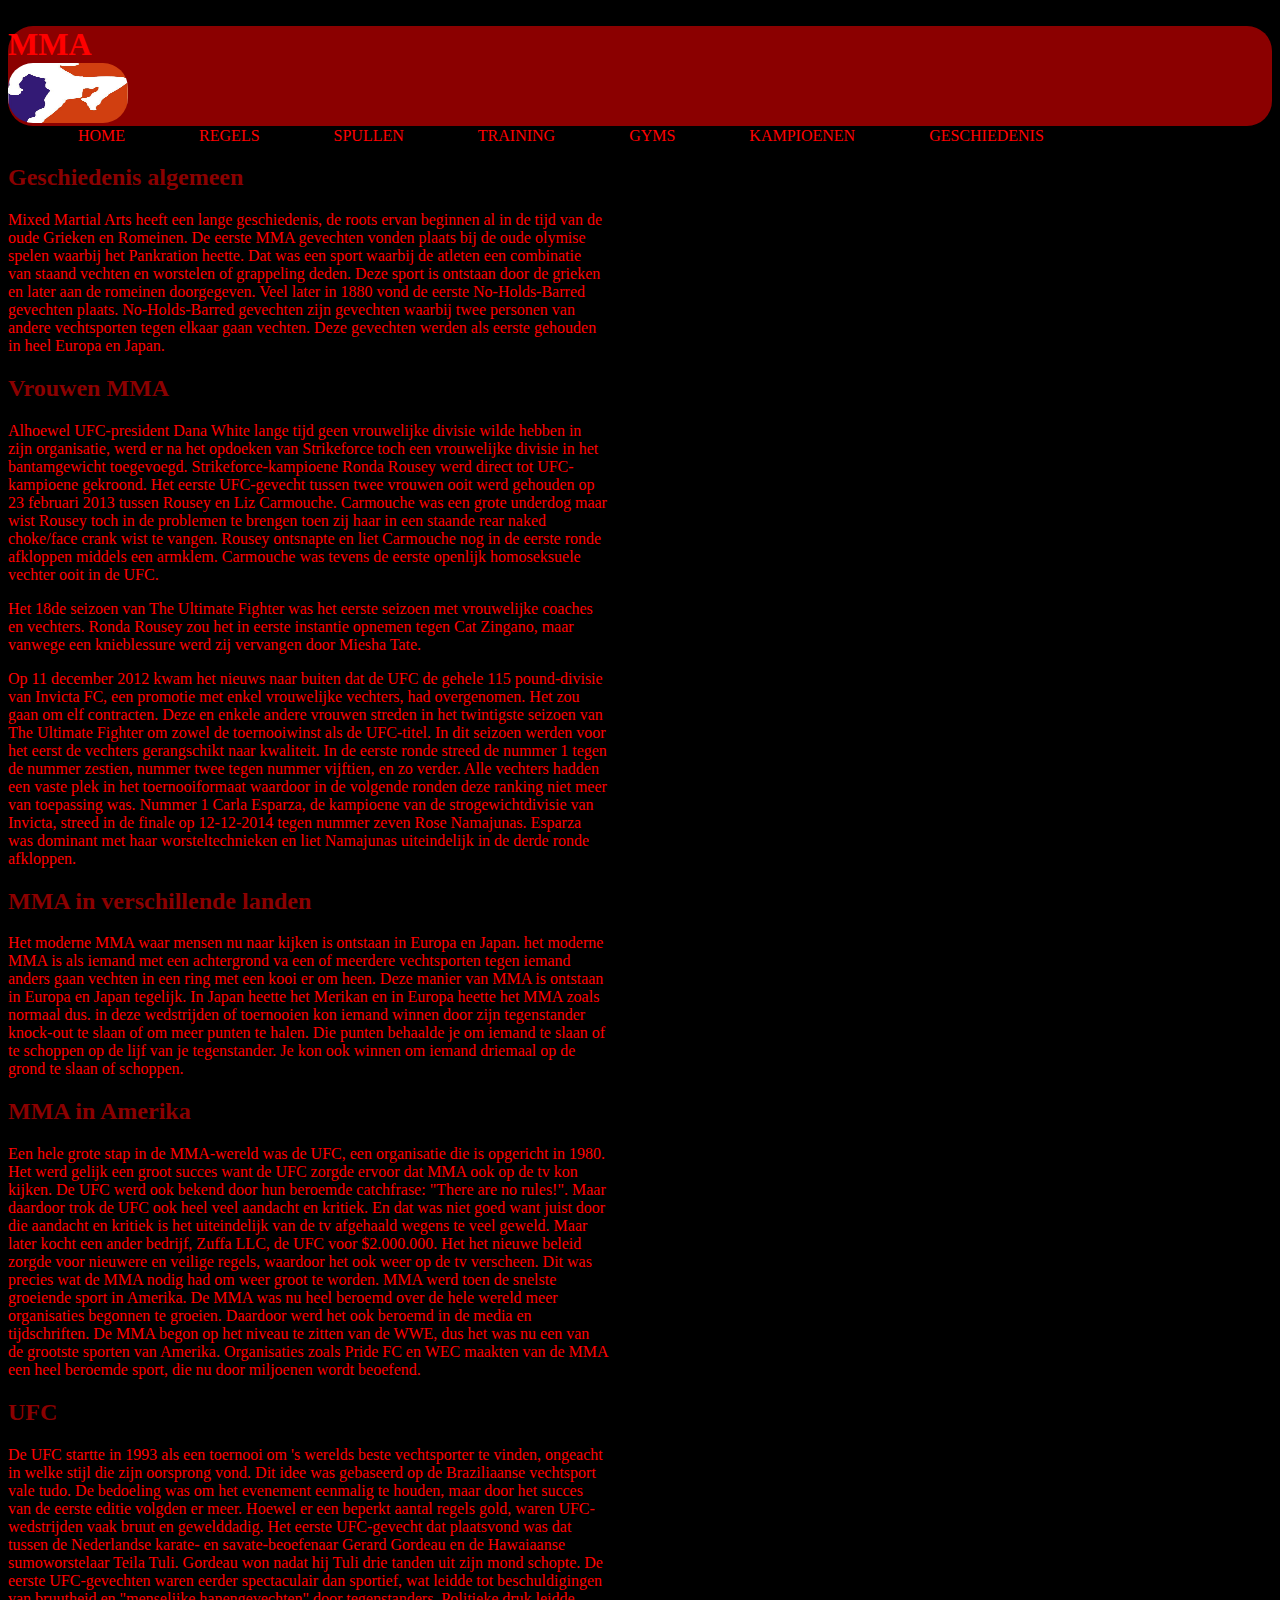
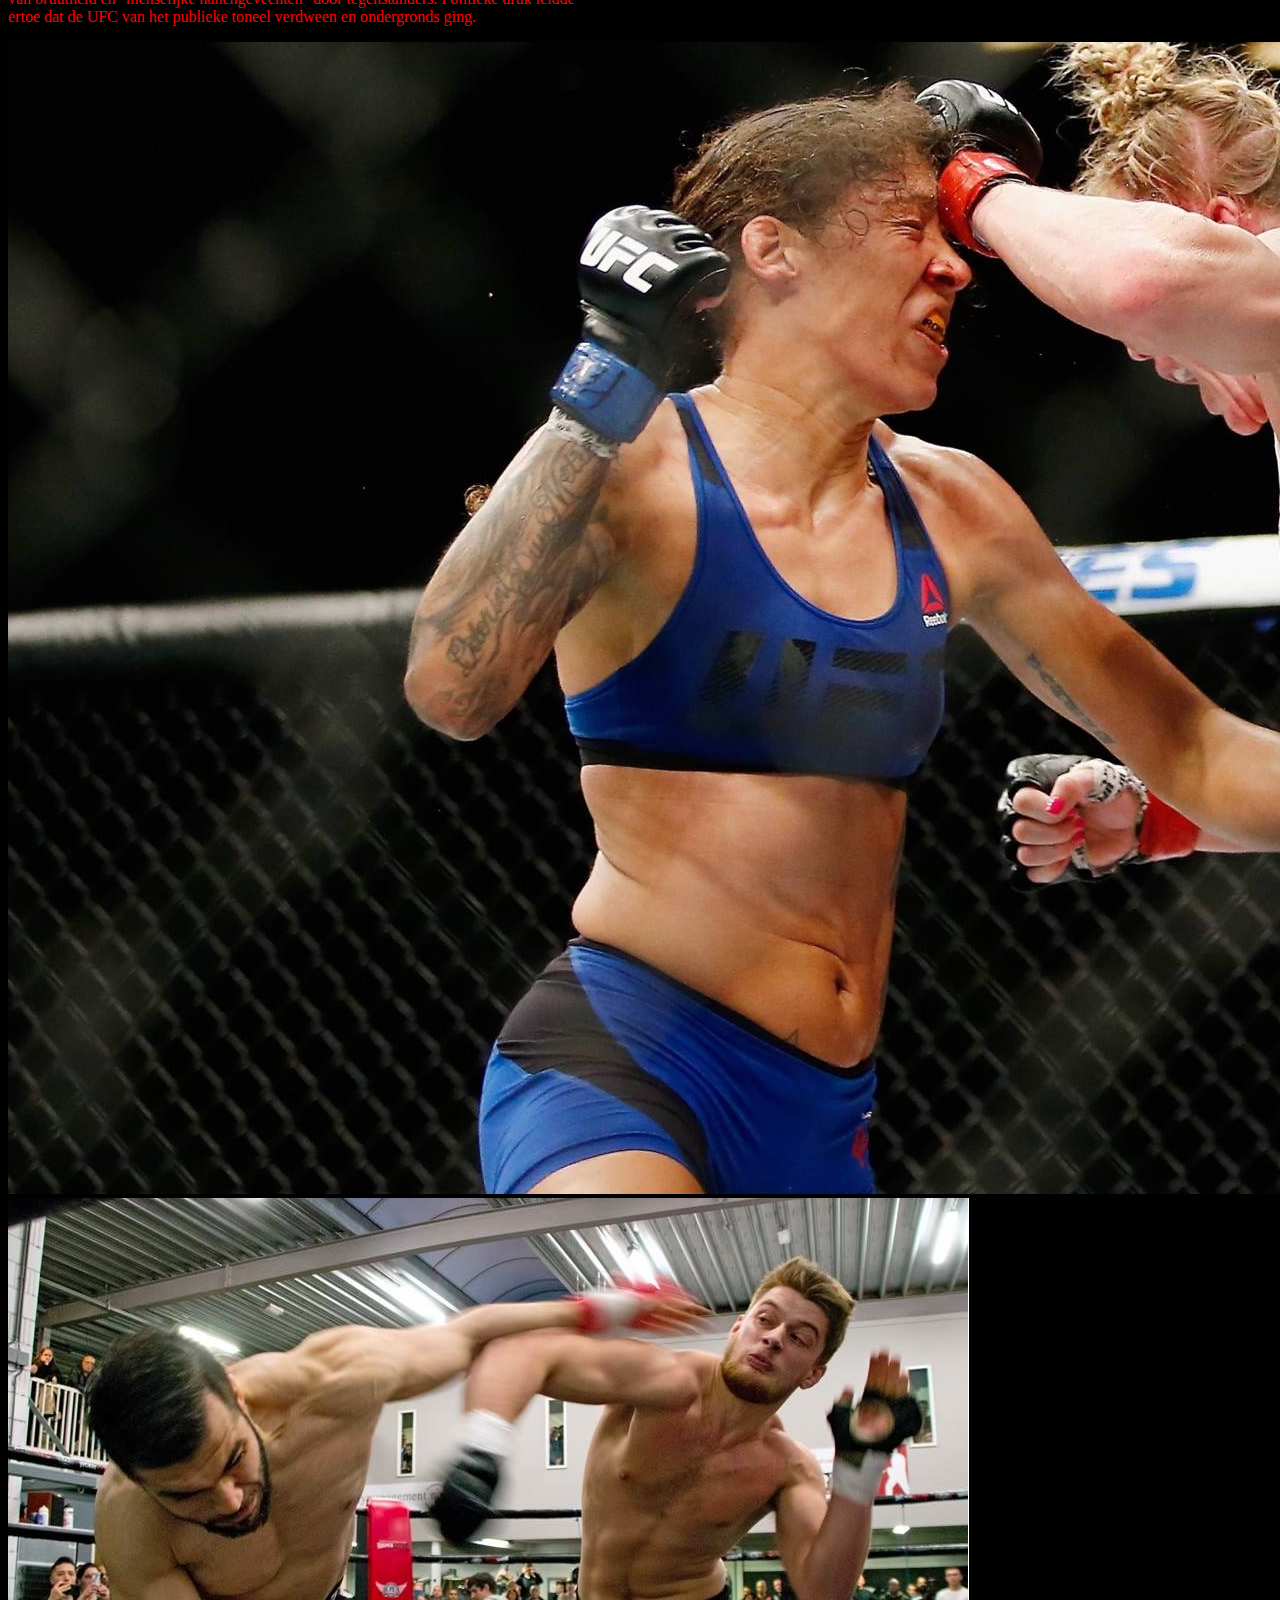
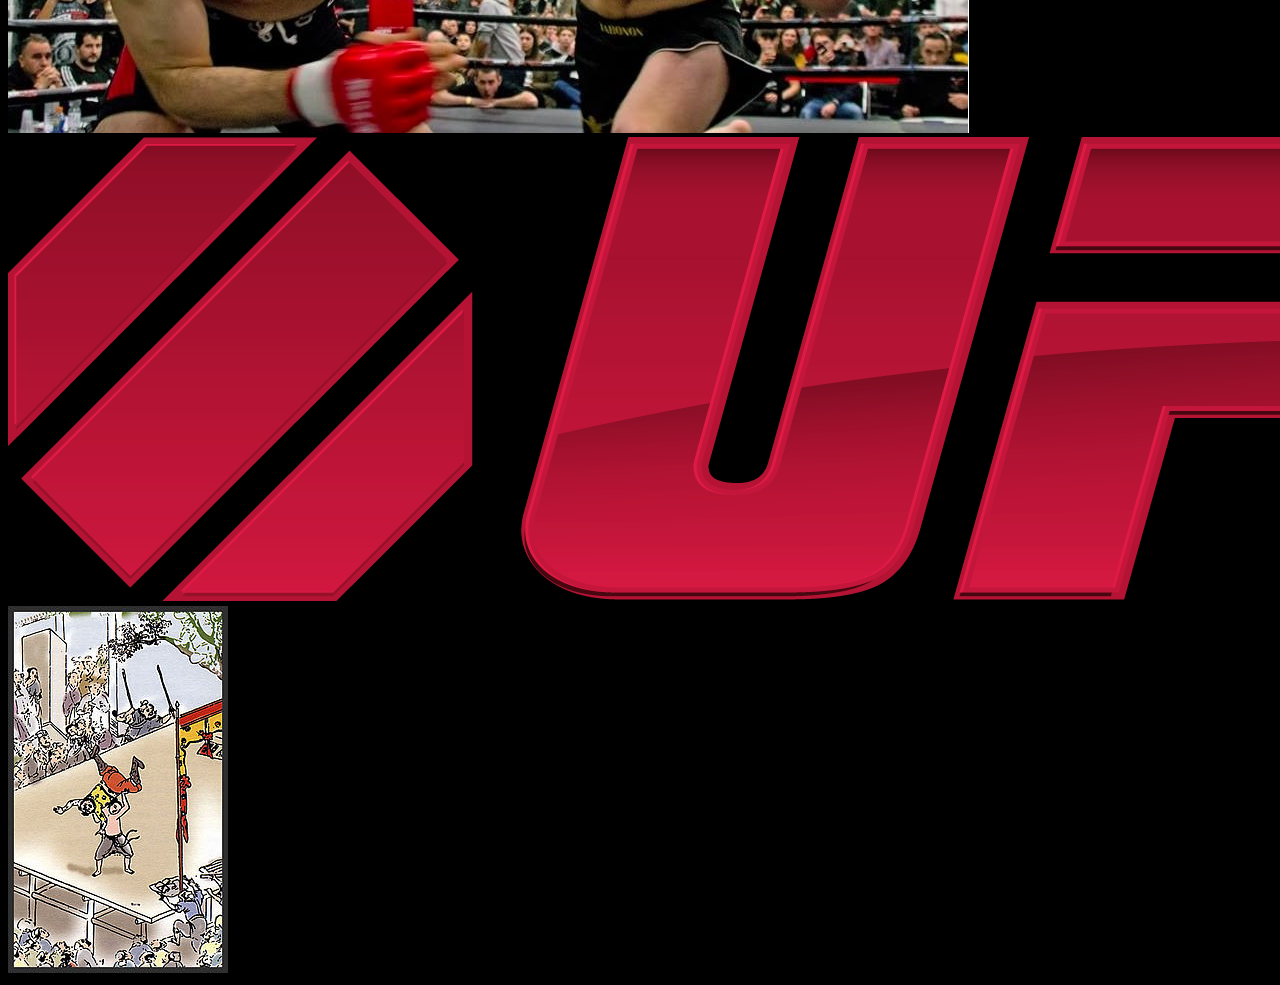
==== Geschiedenis.html @ 288b306c "finished" ====
<!doctype html>
   <html>
   <head>
      <Title> MMA </Title>
	  <link rel="stylesheet" type="text/css" href="zoekbalk.css">.
	  <meta name="viewport" content="width=device-width, initial-scale=1">
	</head>
	
	<body>
	
	 <Header>
	   
	  <H1> MMA</H1>
	  
	  <img class="logo" src="MMA.jpg">
	  
	   <nav>
	       <ul>
            <li><a href="index.html" >Home</a></li>
	        <li><a href="Regels.html" >Regels</a></li>
	        <li><a href="Spullen.html" >Spullen</a></li>
	        <li><a href="Training.html" >Training</a></li>
	        <li><a href="Gyms.html" >Gyms</a></li>
	        <li><a href="Kampioenen.html" >Kampioenen</a></li>
	        <li><a href="Geschiedenis.html" >Geschiedenis</a></li>
	       </ul>
	  </nav>
	 </header>
	 <Main>
	  <BR>
	  <h2>Geschiedenis algemeen</h2>
	   <p>Mixed Martial Arts heeft een lange geschiedenis, de roots ervan beginnen al in de tijd van de oude Grieken en Romeinen. De eerste MMA gevechten vonden plaats bij de oude olymise spelen waarbij het Pankration heette. Dat was een sport waarbij de atleten een combinatie van staand vechten en worstelen of grappeling deden. Deze sport is ontstaan door de grieken en later aan de romeinen doorgegeven. Veel later in 1880 vond de eerste No-Holds-Barred gevechten plaats. No-Holds-Barred gevechten zijn gevechten waarbij twee personen van andere vechtsporten tegen elkaar gaan vechten. Deze gevechten werden als eerste gehouden in heel Europa en Japan. </p>
	  <h2>Vrouwen MMA</h2>
	   <p>Alhoewel UFC-president Dana White lange tijd geen vrouwelijke divisie wilde hebben in zijn organisatie, werd er na het opdoeken van Strikeforce toch een vrouwelijke divisie in het bantamgewicht toegevoegd. Strikeforce-kampioene Ronda Rousey werd direct tot UFC-kampioene gekroond. Het eerste UFC-gevecht tussen twee vrouwen ooit werd gehouden op 23 februari 2013 tussen Rousey en Liz Carmouche. Carmouche was een grote underdog maar wist Rousey toch in de problemen te brengen toen zij haar in een staande rear naked choke/face crank wist te vangen. Rousey ontsnapte en liet Carmouche nog in de eerste ronde afkloppen middels een armklem. Carmouche was tevens de eerste openlijk homoseksuele vechter ooit in de UFC.</p> 
	   <p>Het 18de seizoen van The Ultimate Fighter was het eerste seizoen met vrouwelijke coaches en vechters. Ronda Rousey zou het in eerste instantie opnemen tegen Cat Zingano, maar vanwege een knieblessure werd zij vervangen door Miesha Tate.</p>
	   <p>Op 11 december 2012 kwam het nieuws naar buiten dat de UFC de gehele 115 pound-divisie van Invicta FC, een promotie met enkel vrouwelijke vechters, had overgenomen. Het zou gaan om elf contracten. Deze en enkele andere vrouwen streden in het twintigste seizoen van The Ultimate Fighter om zowel de toernooiwinst als de UFC-titel. In dit seizoen werden voor het eerst de vechters gerangschikt naar kwaliteit. In de eerste ronde streed de nummer 1 tegen de nummer zestien, nummer twee tegen nummer vijftien, en zo verder. Alle vechters hadden een vaste plek in het toernooiformaat waardoor in de volgende ronden deze ranking niet meer van toepassing was. Nummer 1 Carla Esparza, de kampioene van de strogewichtdivisie van Invicta, streed in de finale op 12-12-2014 tegen nummer zeven Rose Namajunas. Esparza was dominant met haar worsteltechnieken en liet Namajunas uiteindelijk in de derde ronde afkloppen. </p>
	  <h2> MMA in verschillende landen</h2>
	   <p> Het moderne MMA waar mensen nu naar kijken is ontstaan in Europa en Japan. het moderne MMA is als iemand met een achtergrond va een of meerdere vechtsporten tegen iemand anders gaan vechten in een ring met een kooi er om heen. Deze manier van MMA is ontstaan in Europa en Japan tegelijk. In Japan heette het Merikan en in Europa heette het MMA zoals normaal dus. in deze wedstrijden of toernooien kon iemand winnen door zijn tegenstander knock-out te slaan of om meer punten te halen. Die punten behaalde je om iemand te slaan of te schoppen op de lijf van je tegenstander. Je kon ook winnen om iemand driemaal op de grond te slaan of schoppen.</p>
	  <h2> MMA in Amerika</h2>
	   <p>Een hele grote stap in de MMA-wereld was de UFC, een organisatie die is opgericht in 1980. Het werd gelijk een groot succes want de UFC zorgde ervoor dat MMA ook op de tv kon kijken. De UFC werd ook bekend door hun beroemde catchfrase: "There are no rules!". Maar daardoor trok de UFC ook heel veel aandacht en kritiek. En dat was niet goed want juist door die aandacht en kritiek is het uiteindelijk van de tv afgehaald wegens te veel geweld. Maar later kocht een ander bedrijf, Zuffa LLC, de UFC voor $2.000.000. Het het nieuwe beleid zorgde voor nieuwere en veilige regels, waardoor het ook weer op de tv verscheen. Dit was precies wat de MMA nodig had om weer groot te worden. MMA werd toen de snelste groeiende sport in Amerika. De MMA was nu heel beroemd over de hele wereld meer organisaties begonnen te groeien. Daardoor werd het ook beroemd in de media en tijdschriften. De MMA begon op het niveau te zitten van de WWE, dus het was nu een van de grootste sporten van Amerika. Organisaties zoals Pride FC en WEC maakten van de MMA een heel beroemde sport, die nu door miljoenen wordt beoefend.</p>
	  <h2>UFC</h2>
	   <p>De UFC startte in 1993 als een toernooi om 's werelds beste vechtsporter te vinden, ongeacht in welke stijl die zijn oorsprong vond. Dit idee was gebaseerd op de Braziliaanse vechtsport vale tudo. De bedoeling was om het evenement eenmalig te houden, maar door het succes van de eerste editie volgden er meer. Hoewel er een beperkt aantal regels gold, waren UFC-wedstrijden vaak bruut en gewelddadig. Het eerste UFC-gevecht dat plaatsvond was dat tussen de Nederlandse karate- en savate-beoefenaar Gerard Gordeau en de Hawaiaanse sumoworstelaar Teila Tuli. Gordeau won nadat hij Tuli drie tanden uit zijn mond schopte. De eerste UFC-gevechten waren eerder spectaculair dan sportief, wat leidde tot beschuldigingen van bruutheid en "menselijke hanengevechten" door tegenstanders. Politieke druk leidde ertoe dat de UFC van het publieke toneel verdween en ondergronds ging.</p>
	    <img class="Vrouwen" src="Vrouwen.jpg">
	    <img class="mannen" src="Mannen.jpg">
	    <img class="UFC" src="ufc.png">
	    <img class="OUD" src="oud.jpg">
	</main>
	 <Footer>
	 </footer>
	</body>
---- zoekbalk.css ----
p {
	   color: red;
	   }
  body {
	  background-Color: Black;
       } 
   H1 {
	   Color: red;
	   margin:0;
   }
    H2 {
	  color: darkred;
	}
    H3 {
		color: darkred;
	}
   HR {
	 Margin:0;
   }
   Header {
	   Background-color: Darkred;
	   border-radius: 25px;
	   height: 100px
   }
 .logo {
    width: 120px;
	height: 60px;
    Border-radius: 25px;
.Power {
	Height: 400px;
	width:500px;
	position:absolute;
	left:800px;
	top:130px;
	border-radius:25;
}
 .Vrouwen {
	 width: 300px;
	 height: 300px;
	 position: absolute;
	 top:500px;
	 left:800px;
	 Border-radius: 25px;
 }
 .mannen {
	 width: 300px;
	 height: 300px;
	 position: absolute;
	 top:1000px;
	 left:800px;
	 Border-radius: 25px;
 }
 .UFC {
	 width:300px;
	 height:100px;
	 position: absolute;
	 top:1450px;
	 left:800px;
 }
 .OUD {
	 width:300px;
	 height:200px;
	 position: absolute;
	 top:200px;
	 left:800px;
 }
.map {
	width:100%;
	height:500px;
	Border-radius: 25px;
}
 .artofwar {
	 width:560px;
	 height:315px;
	 position: absolute;
	 top: 720px;
	 left: 660px;
 }
 .Doomsayer  {
	 width:560px;
	 height:315px;
	 position: absolute;
	 top: 250px;
	 left: 660px;
 }
 .grimreaper  {
	 width:560px;
	 height:315px;
	 position: absolute;
	 top: 1200px;
	 left: 660px;
 }
  H2 {
	  color: darkred;
  }
 .biting  {
	 position: absolute;
	 bottom: 80px;
	 left: 900px;
	 width: 300px;
	 height: 300px;
	 Border-radius: 25px;
 }
 .cheating {
	 position: absolute;
	 top: 700px;
	 left: 900px;
	 width: 300px;
	 height: 250px;
     Border-radius: 25px;
 }
.shopgloves {
	width:600px;
	height:400px;
	position:absolute;
	left:700px;
	top:200px;
    Border-radius: 25px;
}
  }
.film {
	Height:400px;
	width:400px;
	position:absolute;
	top:150px;
	left:800px;
	border-radius:25px;
}
 }
  Nav {
	 position: absolute;
	 Left: 120px;
	 top: 80px;
 }
 nav ul {
	 margin: 0;
	 padding: 0;
	 list-style: none;
 }
 nav li  {
	 display: inline-block;
	 margin-left: 70px
 }
 nav a {
	 color: red;
	 text-decoration: none;
	 text-transform: uppercase;
 }
 nav a:hover  {
	 color: black;
 }
footer{
  position: fixed;
  bottom: 0px;
  width: 100%;
  background: #111;
}
  p {
	   width:600px;
  }
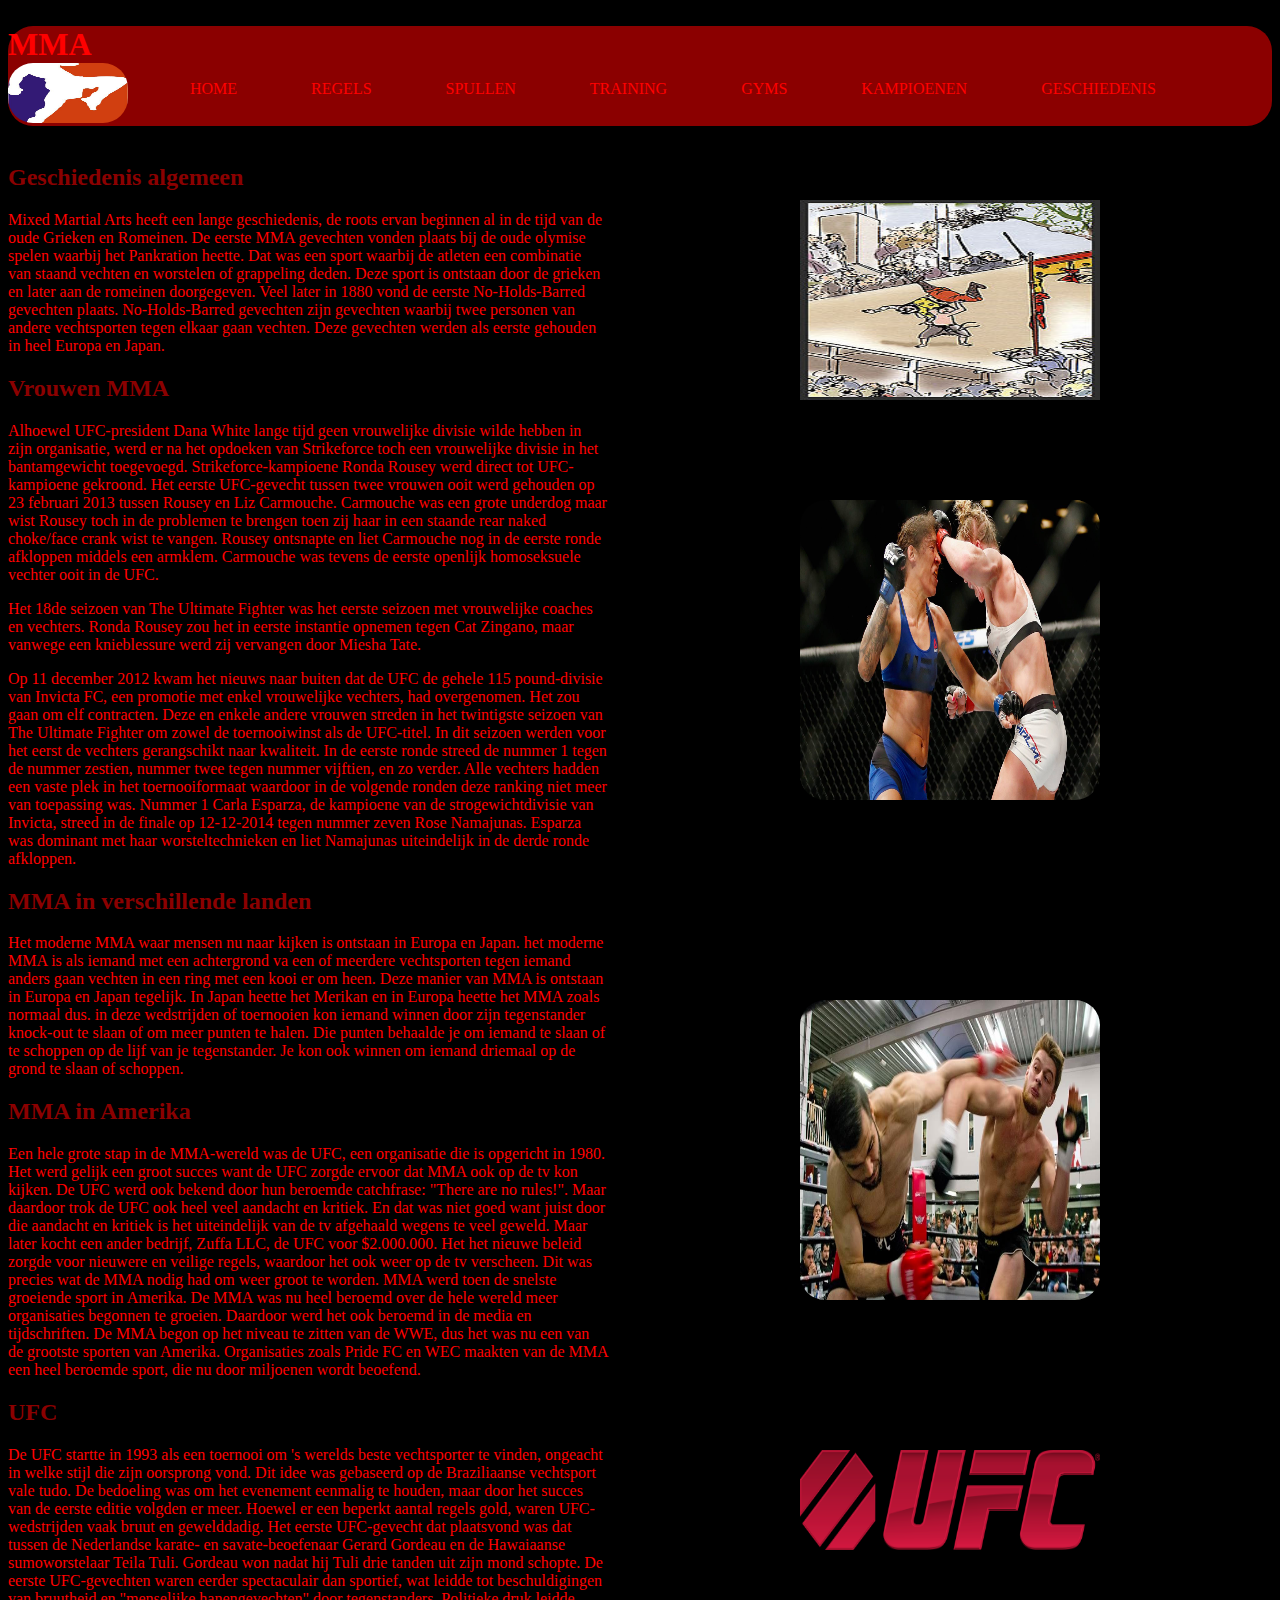
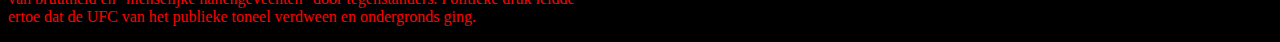
==== commit b50b1d83: "fi" ====
--- a/Geschiedenis.html
+++ b/Geschiedenis.html
@@ -3,6 +3,7 @@
    <head>
       <Title> MMA </Title>
 	  <link rel="stylesheet" type="text/css" href="zoekbalk.css">.
+	  <link rel="stylesheet" type="text/css" href="styleg.css">.
 	  <meta name="viewport" content="width=device-width, initial-scale=1">
 	</head>
 	
--- a/zoekbalk.css
+++ b/zoekbalk.css
@@ -26,106 +26,6 @@
     width: 120px;
 	height: 60px;
     Border-radius: 25px;
-.Power {
-	Height: 400px;
-	width:500px;
-	position:absolute;
-	left:800px;
-	top:130px;
-	border-radius:25;
-}
- .Vrouwen {
-	 width: 300px;
-	 height: 300px;
-	 position: absolute;
-	 top:500px;
-	 left:800px;
-	 Border-radius: 25px;
- }
- .mannen {
-	 width: 300px;
-	 height: 300px;
-	 position: absolute;
-	 top:1000px;
-	 left:800px;
-	 Border-radius: 25px;
- }
- .UFC {
-	 width:300px;
-	 height:100px;
-	 position: absolute;
-	 top:1450px;
-	 left:800px;
- }
- .OUD {
-	 width:300px;
-	 height:200px;
-	 position: absolute;
-	 top:200px;
-	 left:800px;
- }
-.map {
-	width:100%;
-	height:500px;
-	Border-radius: 25px;
-}
- .artofwar {
-	 width:560px;
-	 height:315px;
-	 position: absolute;
-	 top: 720px;
-	 left: 660px;
- }
- .Doomsayer  {
-	 width:560px;
-	 height:315px;
-	 position: absolute;
-	 top: 250px;
-	 left: 660px;
- }
- .grimreaper  {
-	 width:560px;
-	 height:315px;
-	 position: absolute;
-	 top: 1200px;
-	 left: 660px;
- }
-  H2 {
-	  color: darkred;
-  }
- .biting  {
-	 position: absolute;
-	 bottom: 80px;
-	 left: 900px;
-	 width: 300px;
-	 height: 300px;
-	 Border-radius: 25px;
- }
- .cheating {
-	 position: absolute;
-	 top: 700px;
-	 left: 900px;
-	 width: 300px;
-	 height: 250px;
-     Border-radius: 25px;
- }
-.shopgloves {
-	width:600px;
-	height:400px;
-	position:absolute;
-	left:700px;
-	top:200px;
-    Border-radius: 25px;
-}
-  }
-.film {
-	Height:400px;
-	width:400px;
-	position:absolute;
-	top:150px;
-	left:800px;
-	border-radius:25px;
-}
  }
   Nav {
 	 position: absolute;
@@ -154,7 +54,4 @@
   bottom: 0px;
   width: 100%;
   background: #111;
-}
-  p {
-	   width:600px;
-  }+}--- a/styleg.css
+++ b/styleg.css
@@ -0,0 +1,33 @@
+  p {
+	width: 600px;
+  }
+ .Vrouwen {
+	 width: 300px;
+	 height: 300px;
+	 position: absolute;
+	 top:500px;
+	 left:800px;
+	 Border-radius: 25px;
+ }
+ .mannen {
+	 width: 300px;
+	 height: 300px;
+	 position: absolute;
+	 top:1000px;
+	 left:800px;
+	 Border-radius: 25px;
+ }
+ .UFC {
+	 width:300px;
+	 height:100px;
+	 position: absolute;
+	 top:1450px;
+	 left:800px;
+ }
+ .OUD {
+	 width:300px;
+	 height:200px;
+	 position: absolute;
+	 top:200px;
+	 left:800px;
+ }
